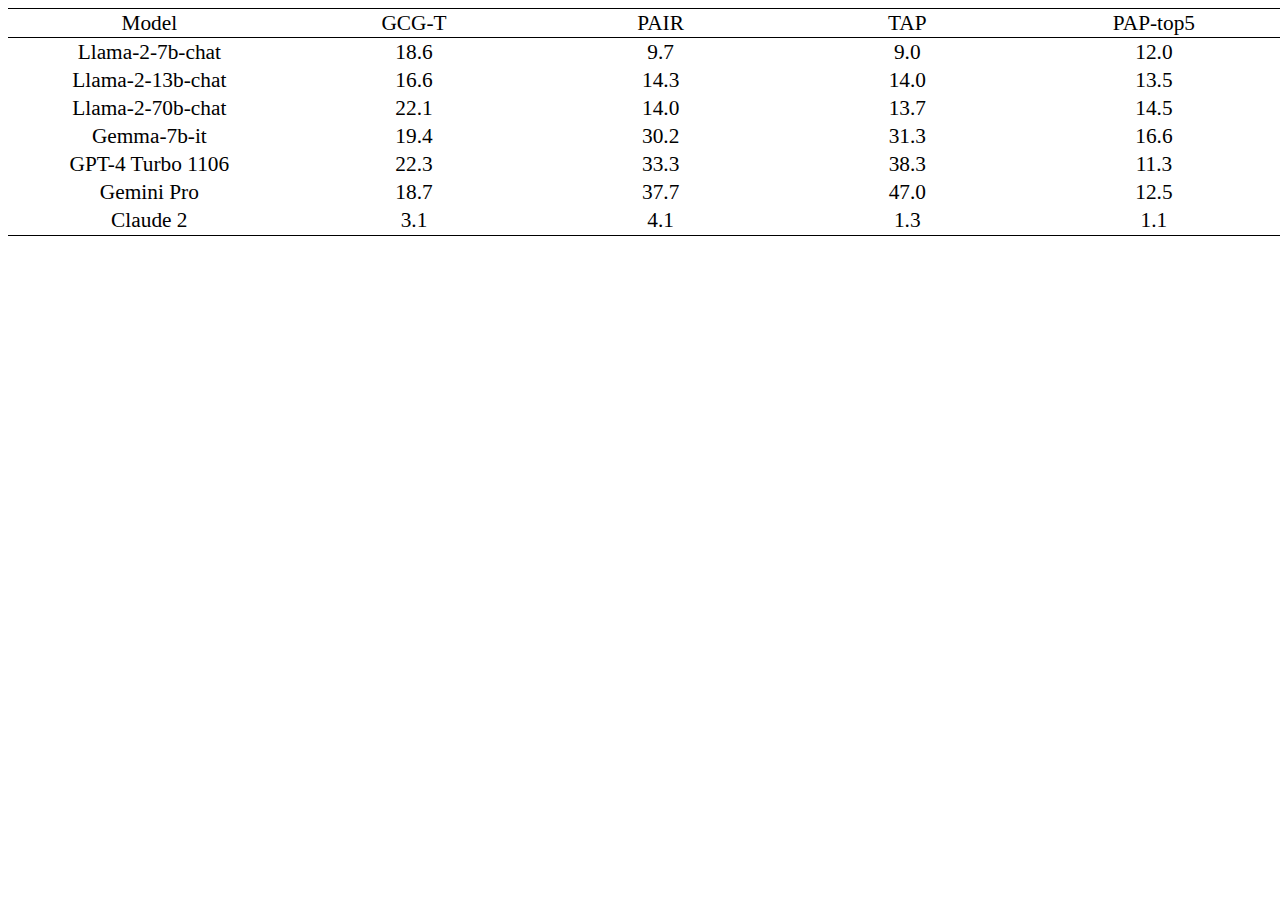
==== static/tables/table_1.htm @ ebe3adab "Add files via upload" ====
<html xmlns:o="urn:schemas-microsoft-com:office:office"
xmlns:x="urn:schemas-microsoft-com:office:excel"
xmlns="http://www.w3.org/TR/REC-html40">

<head>
<meta http-equiv=Content-Type content="text/html; charset=utf-8">
<meta name=ProgId content=Excel.Sheet>
<meta name=Generator content="Microsoft Excel 15">
<link rel=File-List href="工作簿2.fld/filelist.xml">
<style id="工作簿2_24844_Styles">
<!--table
	{mso-displayed-decimal-separator:"\.";
	mso-displayed-thousand-separator:"\,";}
@page
	{margin:.75in .7in .75in .7in;
	mso-header-margin:.3in;
	mso-footer-margin:.3in;}
tr
	{mso-height-source:auto;
	mso-ruby-visibility:none;}
col
	{mso-width-source:auto;
	mso-ruby-visibility:none;}
br
	{mso-data-placement:same-cell;}
.style0
	{mso-number-format:General;
	text-align:general;
	vertical-align:middle;
	white-space:nowrap;
	mso-rotate:0;
	mso-background-source:auto;
	mso-pattern:auto;
	color:black;
	font-size:12.0pt;
	font-weight:400;
	font-style:normal;
	text-decoration:none;
	font-family:等线;
	mso-generic-font-family:auto;
	mso-font-charset:134;
	border:none;
	mso-protection:locked visible;
	mso-style-name:常规;
	mso-style-id:0;}
td
	{mso-style-parent:style0;
	padding-top:1px;
	padding-right:1px;
	padding-left:1px;
	mso-ignore:padding;
	color:black;
	font-size:12.0pt;
	font-weight:400;
	font-style:normal;
	text-decoration:none;
	font-family:等线;
	mso-generic-font-family:auto;
	mso-font-charset:134;
	mso-number-format:General;
	text-align:general;
	vertical-align:middle;
	border:none;
	mso-background-source:auto;
	mso-pattern:auto;
	mso-protection:locked visible;
	white-space:nowrap;
	mso-rotate:0;}
.xl65
	{mso-style-parent:style0;
	color:black;
	font-size:16.0pt;
	font-family:"Times New Roman";
	mso-generic-font-family:auto;
	mso-font-charset:0;
	text-align:center;
	border-top:1.0pt solid black;
	border-right:none;
	border-bottom:1.0pt solid black;
	border-left:none;
	white-space:normal;}
.xl66
	{mso-style-parent:style0;
	color:black;
	font-size:16.0pt;
	font-weight:700;
	font-family:"Times New Roman";
	mso-generic-font-family:auto;
	mso-font-charset:0;
	text-align:center;
	border-top:1.0pt solid black;
	border-right:none;
	border-bottom:1.0pt solid black;
	border-left:none;
	white-space:normal;}
.xl67
	{mso-style-parent:style0;
	color:black;
	font-size:16.0pt;
	font-family:"Times New Roman";
	mso-generic-font-family:auto;
	mso-font-charset:0;
	text-align:center;
	border-top:1.0pt solid black;
	border-right:none;
	border-bottom:none;
	border-left:none;
	white-space:normal;}
.xl68
	{mso-style-parent:style0;
	color:black;
	font-size:16.0pt;
	font-family:"Times New Roman";
	mso-generic-font-family:auto;
	mso-font-charset:0;
	text-align:center;
	white-space:normal;}
.xl69
	{mso-style-parent:style0;
	color:black;
	font-size:16.0pt;
	font-family:"Times New Roman";
	mso-generic-font-family:auto;
	mso-font-charset:0;
	text-align:center;
	border-top:none;
	border-right:none;
	border-bottom:1.0pt solid black;
	border-left:none;
	white-space:normal;}
.xl70
	{mso-style-parent:style0;
	color:black;
	font-size:16.0pt;
	font-family:"Times New Roman";
	mso-generic-font-family:auto;
	mso-font-charset:0;
	mso-number-format:"0\.0_ ";
	text-align:center;
	border-top:1.0pt solid black;
	border-right:none;
	border-bottom:none;
	border-left:none;
	white-space:normal;}
.xl71
	{mso-style-parent:style0;
	color:black;
	font-size:16.0pt;
	font-weight:700;
	font-family:"Times New Roman";
	mso-generic-font-family:auto;
	mso-font-charset:0;
	mso-number-format:"0\.0_ ";
	text-align:center;
	border-top:1.0pt solid black;
	border-right:none;
	border-bottom:none;
	border-left:none;
	white-space:normal;}
.xl72
	{mso-style-parent:style0;
	color:black;
	font-size:16.0pt;
	font-family:"Times New Roman";
	mso-generic-font-family:auto;
	mso-font-charset:0;
	mso-number-format:"0\.0_ ";
	text-align:center;
	white-space:normal;}
.xl73
	{mso-style-parent:style0;
	color:black;
	font-size:16.0pt;
	font-weight:700;
	font-family:"Times New Roman";
	mso-generic-font-family:auto;
	mso-font-charset:0;
	mso-number-format:"0\.0_ ";
	text-align:center;
	white-space:normal;}
.xl74
	{mso-style-parent:style0;
	color:black;
	font-size:16.0pt;
	font-family:"Times New Roman";
	mso-generic-font-family:auto;
	mso-font-charset:0;
	mso-number-format:"0\.0_ ";
	text-align:center;
	border-top:none;
	border-right:none;
	border-bottom:1.0pt solid black;
	border-left:none;
	white-space:normal;}
.xl75
	{mso-style-parent:style0;
	color:black;
	font-size:16.0pt;
	font-weight:700;
	font-family:"Times New Roman";
	mso-generic-font-family:auto;
	mso-font-charset:0;
	mso-number-format:"0\.0_ ";
	text-align:center;
	border-top:none;
	border-right:none;
	border-bottom:1.0pt solid black;
	border-left:none;
	white-space:normal;}
ruby
	{ruby-align:left;}
rt
	{color:windowtext;
	font-size:9.0pt;
	font-weight:400;
	font-style:normal;
	text-decoration:none;
	font-family:等线;
	mso-generic-font-family:auto;
	mso-font-charset:134;
	mso-char-type:none;
	display:none;}
-->
</style>
</head>

<body link="#0563C1" vlink="#954F72">
<!--[if !excel]>　　<![endif]-->
<!--下列信息由 Microsoft Excel 的发布为网页向导生成。-->
<!--如果同一条目从 Excel 中重新发布，则所有位于 DIV 标记之间的信息均将被替换。-->
<!----------------------------->
<!--“从 EXCEL 发布网页”向导开始-->
<!----------------------------->

<div id="工作簿2_24844" align=center x:publishsource="Excel">

<table border=0 cellpadding=0 cellspacing=0 width=1518 style='border-collapse:
 collapse;table-layout:fixed;width:1137pt'>
 <col width=283 style='mso-width-source:userset;mso-width-alt:9045;width:212pt'>
 <col width=247 span=5 style='mso-width-source:userset;mso-width-alt:7893;
 width:185pt'>
 <tr height=29 style='height:22.0pt'>
  <td height=29 class=xl65 dir=LTR width=283 style='height:22.0pt;width:212pt'>Model</td>
  <td class=xl65 dir=LTR width=247 style='width:185pt'>GCG-T</td>
  <td class=xl65 dir=LTR width=247 style='width:185pt'>PAIR</td>
  <td class=xl65 dir=LTR width=247 style='width:185pt'>TAP</td>
  <td class=xl65 dir=LTR width=247 style='width:185pt'>PAP-top5</td>
  <td class=xl66 dir=LTR width=247 style='width:185pt'>AutoDAN-Turbo</td>
 </tr>
 <tr height=28 style='height:21.0pt'>
  <td height=28 class=xl67 dir=LTR width=283 style='height:21.0pt;border-top:
  none;width:212pt'>Llama-2-7b-chat</td>
  <td class=xl70 dir=LTR width=247 style='border-top:none;width:185pt'>18.6 </td>
  <td class=xl70 dir=LTR width=247 style='border-top:none;width:185pt'>9.7 </td>
  <td class=xl70 dir=LTR width=247 style='border-top:none;width:185pt'>9.0 </td>
  <td class=xl70 dir=LTR width=247 style='border-top:none;width:185pt'>12.0 </td>
  <td class=xl71 dir=LTR width=247 style='border-top:none;width:185pt'>29.5 </td>
 </tr>
 <tr height=28 style='height:21.0pt'>
  <td height=28 class=xl68 dir=LTR width=283 style='height:21.0pt;width:212pt'>Llama-2-13b-chat</td>
  <td class=xl72 dir=LTR width=247 style='width:185pt'>16.6 </td>
  <td class=xl72 dir=LTR width=247 style='width:185pt'>14.3 </td>
  <td class=xl72 dir=LTR width=247 style='width:185pt'>14.0 </td>
  <td class=xl72 dir=LTR width=247 style='width:185pt'>13.5 </td>
  <td class=xl73 dir=LTR width=247 style='width:185pt'>33.7 </td>
 </tr>
 <tr height=28 style='height:21.0pt'>
  <td height=28 class=xl68 dir=LTR width=283 style='height:21.0pt;width:212pt'>Llama-2-70b-chat</td>
  <td class=xl72 dir=LTR width=247 style='width:185pt'>22.1 </td>
  <td class=xl72 dir=LTR width=247 style='width:185pt'>14.0 </td>
  <td class=xl72 dir=LTR width=247 style='width:185pt'>13.7 </td>
  <td class=xl72 dir=LTR width=247 style='width:185pt'>14.5 </td>
  <td class=xl73 dir=LTR width=247 style='width:185pt'>34.5 </td>
 </tr>
 <tr height=28 style='height:21.0pt'>
  <td height=28 class=xl68 dir=LTR width=283 style='height:21.0pt;width:212pt'>Gemma-7b-it</td>
  <td class=xl72 dir=LTR width=247 style='width:185pt'>19.4 </td>
  <td class=xl72 dir=LTR width=247 style='width:185pt'>30.2 </td>
  <td class=xl72 dir=LTR width=247 style='width:185pt'>31.3 </td>
  <td class=xl72 dir=LTR width=247 style='width:185pt'>16.6 </td>
  <td class=xl73 dir=LTR width=247 style='width:185pt'>42.9 </td>
 </tr>
 <tr height=28 style='height:21.0pt'>
  <td height=28 class=xl68 dir=LTR width=283 style='height:21.0pt;width:212pt'>GPT-4
  Turbo 1106</td>
  <td class=xl72 dir=LTR width=247 style='width:185pt'>22.3 </td>
  <td class=xl72 dir=LTR width=247 style='width:185pt'>33.3 </td>
  <td class=xl72 dir=LTR width=247 style='width:185pt'>38.3 </td>
  <td class=xl72 dir=LTR width=247 style='width:185pt'>11.3 </td>
  <td class=xl73 dir=LTR width=247 style='width:185pt'>83.4 </td>
 </tr>
 <tr height=28 style='height:21.0pt'>
  <td height=28 class=xl68 dir=LTR width=283 style='height:21.0pt;width:212pt'>Gemini
  Pro</td>
  <td class=xl72 dir=LTR width=247 style='width:185pt'>18.7 </td>
  <td class=xl72 dir=LTR width=247 style='width:185pt'>37.7 </td>
  <td class=xl72 dir=LTR width=247 style='width:185pt'>47.0 </td>
  <td class=xl72 dir=LTR width=247 style='width:185pt'>12.5 </td>
  <td class=xl73 dir=LTR width=247 style='width:185pt'>60.2 </td>
 </tr>
 <tr height=29 style='height:22.0pt'>
  <td height=29 class=xl69 dir=LTR width=283 style='height:22.0pt;width:212pt'>Claude
  2</td>
  <td class=xl74 dir=LTR width=247 style='width:185pt'>3.1 </td>
  <td class=xl74 dir=LTR width=247 style='width:185pt'>4.1 </td>
  <td class=xl74 dir=LTR width=247 style='width:185pt'>1.3 </td>
  <td class=xl74 dir=LTR width=247 style='width:185pt'>1.1 </td>
  <td class=xl75 dir=LTR width=247 style='width:185pt'>12.4 </td>
 </tr>
 <![if supportMisalignedColumns]>
 <tr height=0 style='display:none'>
  <td width=283 style='width:212pt'></td>
  <td width=247 style='width:185pt'></td>
  <td width=247 style='width:185pt'></td>
  <td width=247 style='width:185pt'></td>
  <td width=247 style='width:185pt'></td>
  <td width=247 style='width:185pt'></td>
 </tr>
 <![endif]>
</table>

</div>


<!----------------------------->
<!--“从 EXCEL 发布网页”向导结束-->
<!----------------------------->
</body>

</html>
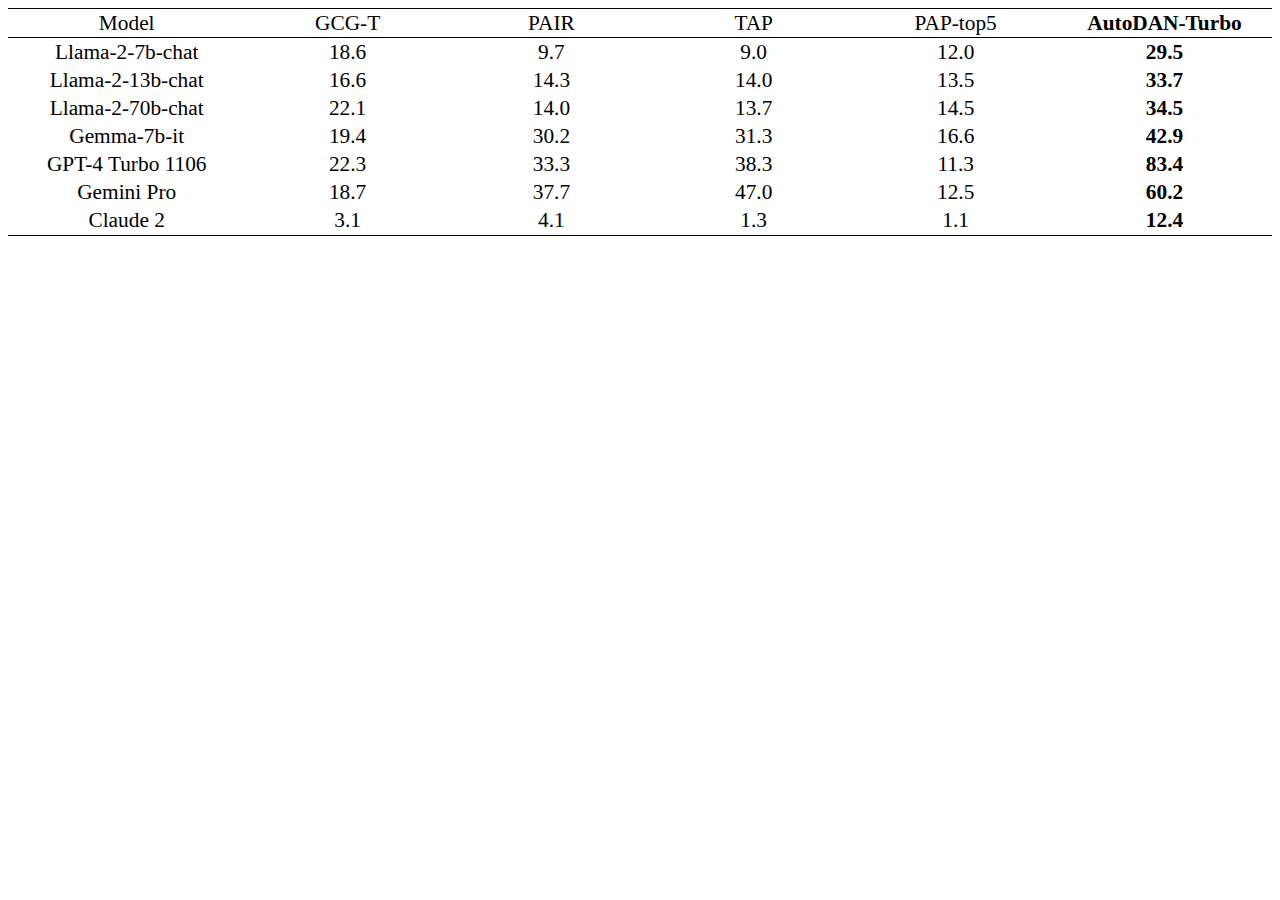
==== commit 31415e40: "Update table_1.htm" ====
--- a/static/tables/table_1.htm
+++ b/static/tables/table_1.htm
@@ -6,6 +6,7 @@
 <meta http-equiv=Content-Type content="text/html; charset=utf-8">
 <meta name=ProgId content=Excel.Sheet>
 <meta name=Generator content="Microsoft Excel 15">
+<meta name="viewport" content="width=device-width, initial-scale=1">
 <link rel=File-List href="工作簿2.fld/filelist.xml">
 <style id="工作簿2_24844_Styles">
 <!--table
@@ -234,8 +235,7 @@
 
 <div id="工作簿2_24844" align=center x:publishsource="Excel">
 
-<table border=0 cellpadding=0 cellspacing=0 width=1518 style='border-collapse:
- collapse;table-layout:fixed;width:1137pt'>
+<table border=0 cellpadding=0 cellspacing=0 style='width:100%; border-collapse:collapse;'>
  <col width=283 style='mso-width-source:userset;mso-width-alt:9045;width:212pt'>
  <col width=247 span=5 style='mso-width-source:userset;mso-width-alt:7893;
  width:185pt'>
